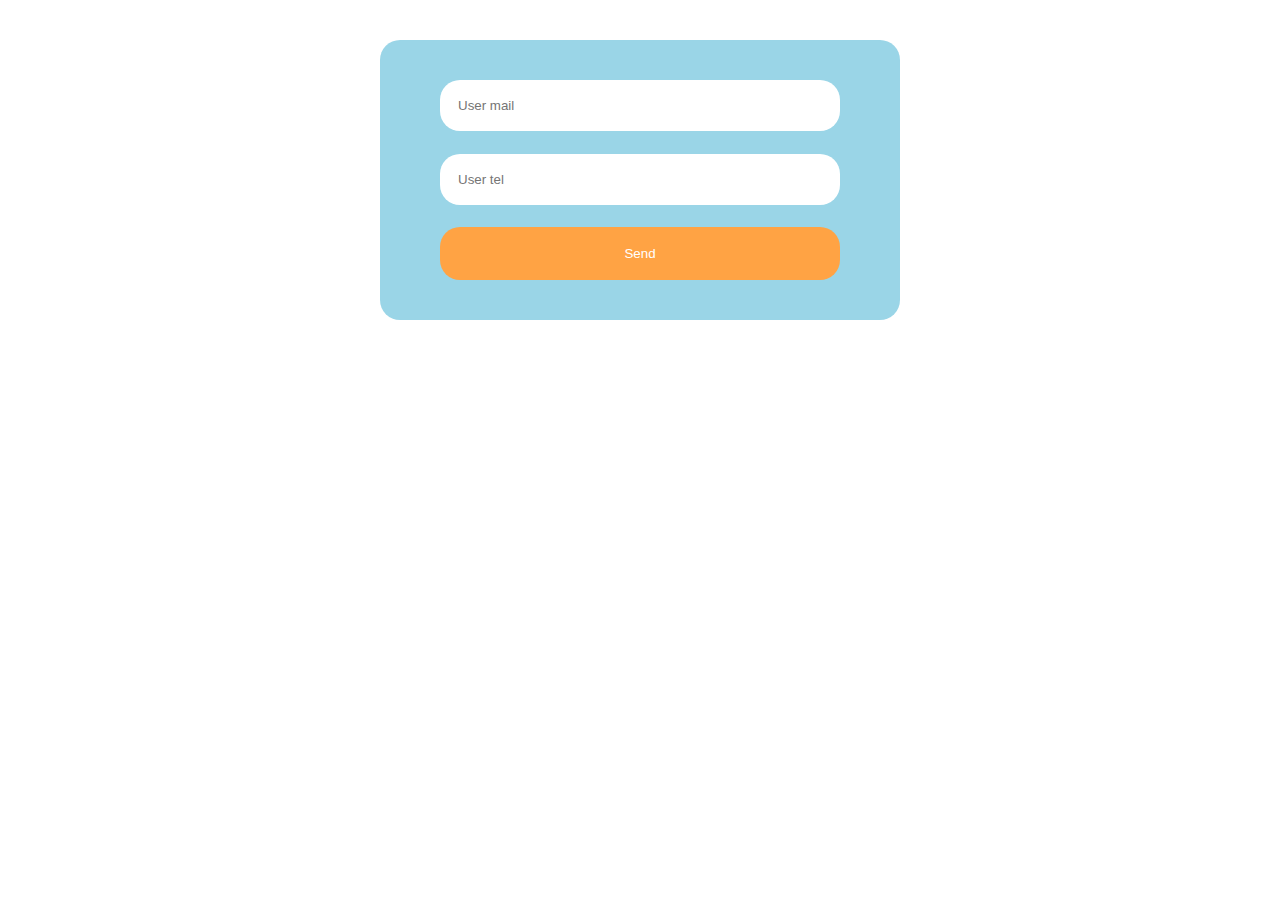
==== form sending/index.html @ a55d316c "added AJAX form sending" ====
<!DOCTYPE html>
<html lang="en">
<head>
    <meta charset="UTF-8">
    <meta name="viewport" content="width=device-width, initial-scale=1.0">
    <meta http-equiv="X-UA-Compatible" content="ie=edge">
    <title>tabs</title>

    <link rel="stylesheet" href="css/main.css">
</head>
<body>
    <main>
        <form id="form">
            <input class="form__item form__input" name="email" required type="email" placeholder="User mail">
            <input class="form__item form__input" name="tel" required type="tel" placeholder="User tel">
            <button class="form__item form__btn" type="submit">Send</button>
        </form>
    </main>

    <script src="js/main.js"></script>
</body>
</html>
---- form sending/css/main.css ----
#form {
    background: #7ec9e0c7;
    width: 400px;
    min-height: 200px;
    margin: 40px auto;
    display: flex;
    flex-direction: column;
    justify-content: space-between;
    padding: 40px 60px;
    border-radius: 20px; 
}

.form__item {
    padding: 18px;
    border-radius: 20px;
    border: none;
    outline: none;
}

.form__btn {
    background: #ffa344;
    color: #fff;
    cursor: pointer;
    border: 1px solid transparent;
    transition: ease 0.3s;
}

.form__btn:hover {
    background: #ffbb76;
    color: #fff;
    border: 1px solid #ffa344
}

.status {
    color: #0000008c;
    text-align: center;
}
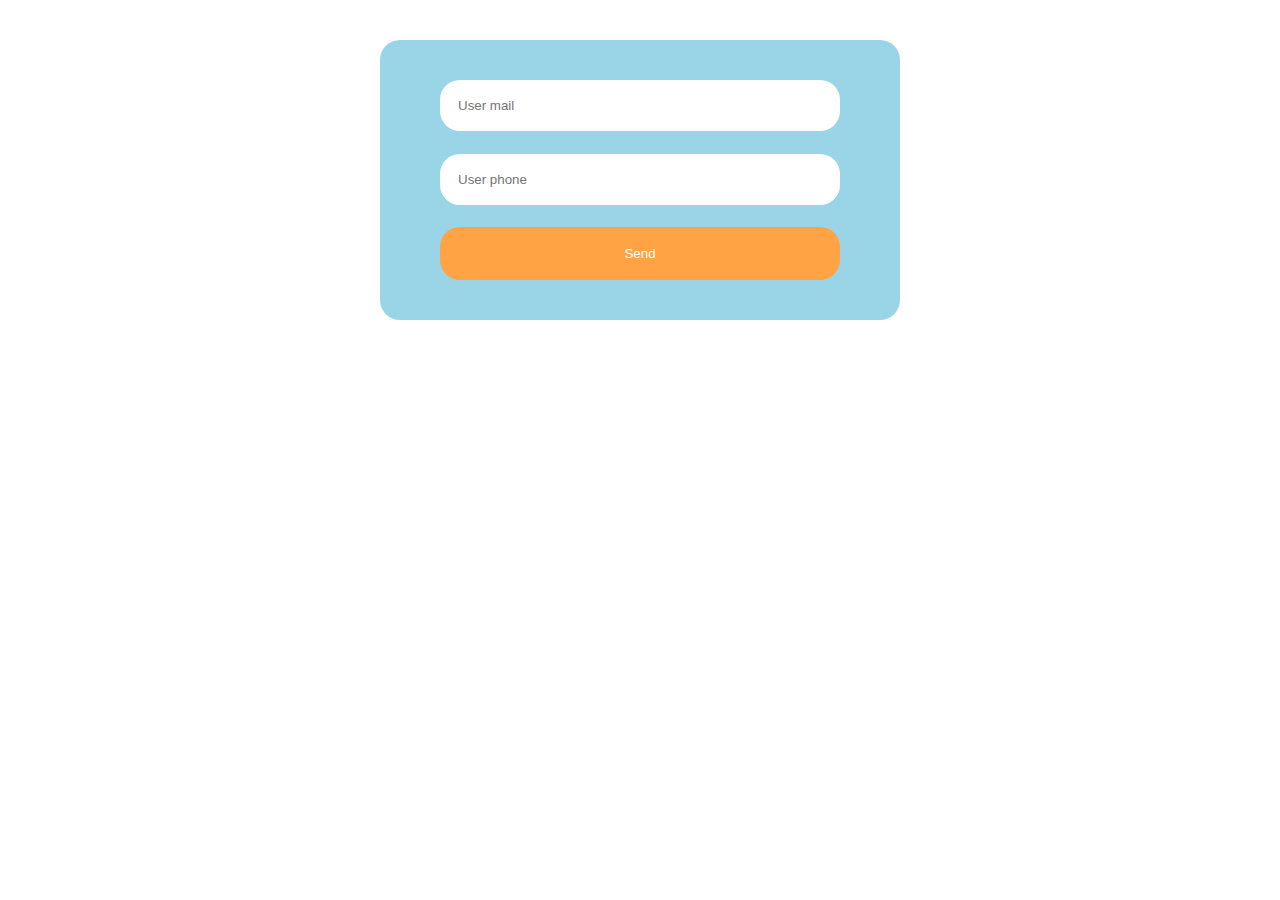
==== commit d346aad1: "added slider solution" ====
--- a/form sending/index.html
+++ b/form sending/index.html
@@ -12,7 +12,7 @@
     <main>
         <form id="form">
             <input class="form__item form__input" name="email" required type="email" placeholder="User mail">
-            <input class="form__item form__input" name="tel" required type="tel" placeholder="User tel">
+            <input class="form__item form__input" name="phone" required type="tel" placeholder="User phone">
             <button class="form__item form__btn" type="submit">Send</button>
         </form>
     </main>
